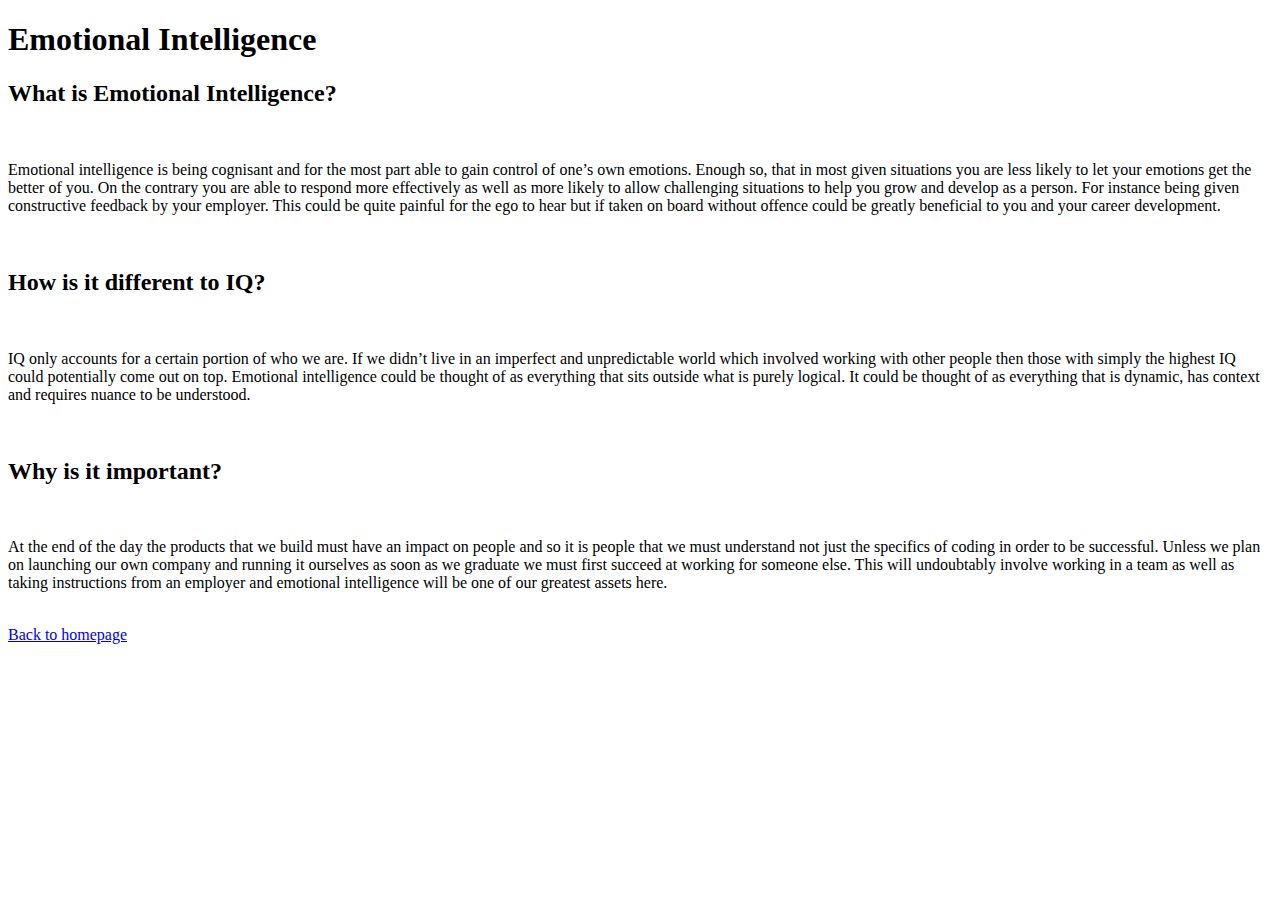
==== emotional-intelligence.html @ a1a64962 "Publish emotional intelligence blog post and add navigation from homepage" ====
<!DOCTYPE html>
<html lang="en">
  <head>
    <meta charset="UTF-8" />
    <meta http-equiv="X-UA-Compatible" content="IE=edge" />
    <meta name="viewport" content="width=device-width, initial-scale=1.0" />
    <link rel="stylesheet" href="/Bryden-Gunn.github.io/html-css.css" />
    <title>Emotional Intelligence</title>
  </head>
  <body>
    <h1>Emotional Intelligence</h1>
    <h2>What is Emotional Intelligence?</h2>
    <br />
    <p>
      Emotional intelligence is being cognisant and for the most part able to
      gain control of one’s own emotions. Enough so, that in most given
      situations you are less likely to let your emotions get the better of you.
      On the contrary you are able to respond more effectively as well as more
      likely to allow challenging situations to help you grow and develop as a
      person. For instance being given constructive feedback by your employer.
      This could be quite painful for the ego to hear but if taken on board
      without offence could be greatly beneficial to you and your career
      development.
    </p>
    <br />
    <h2>How is it different to IQ?</h2>
    <br />
    <p>
      IQ only accounts for a certain portion of who we are. If we didn’t live in
      an imperfect and unpredictable world which involved working with other
      people then those with simply the highest IQ could potentially come out on
      top. Emotional intelligence could be thought of as everything that sits
      outside what is purely logical. It could be thought of as everything that
      is dynamic, has context and requires nuance to be understood.
    </p>
    <br />
    <h2>Why is it important?</h2>
    <br />
    <p>
      At the end of the day the products that we build must have an impact on
      people and so it is people that we must understand not just the specifics
      of coding in order to be successful. Unless we plan on launching our own
      company and running it ourselves as soon as we graduate we must first
      succeed at working for someone else. This will undoubtably involve working
      in a team as well as taking instructions from an employer and emotional
      intelligence will be one of our greatest assets here.
    </p>
    <br />
    <div class="homepage-link"><a href="/index.html">Back to homepage</a></div>
  </body>
</html>
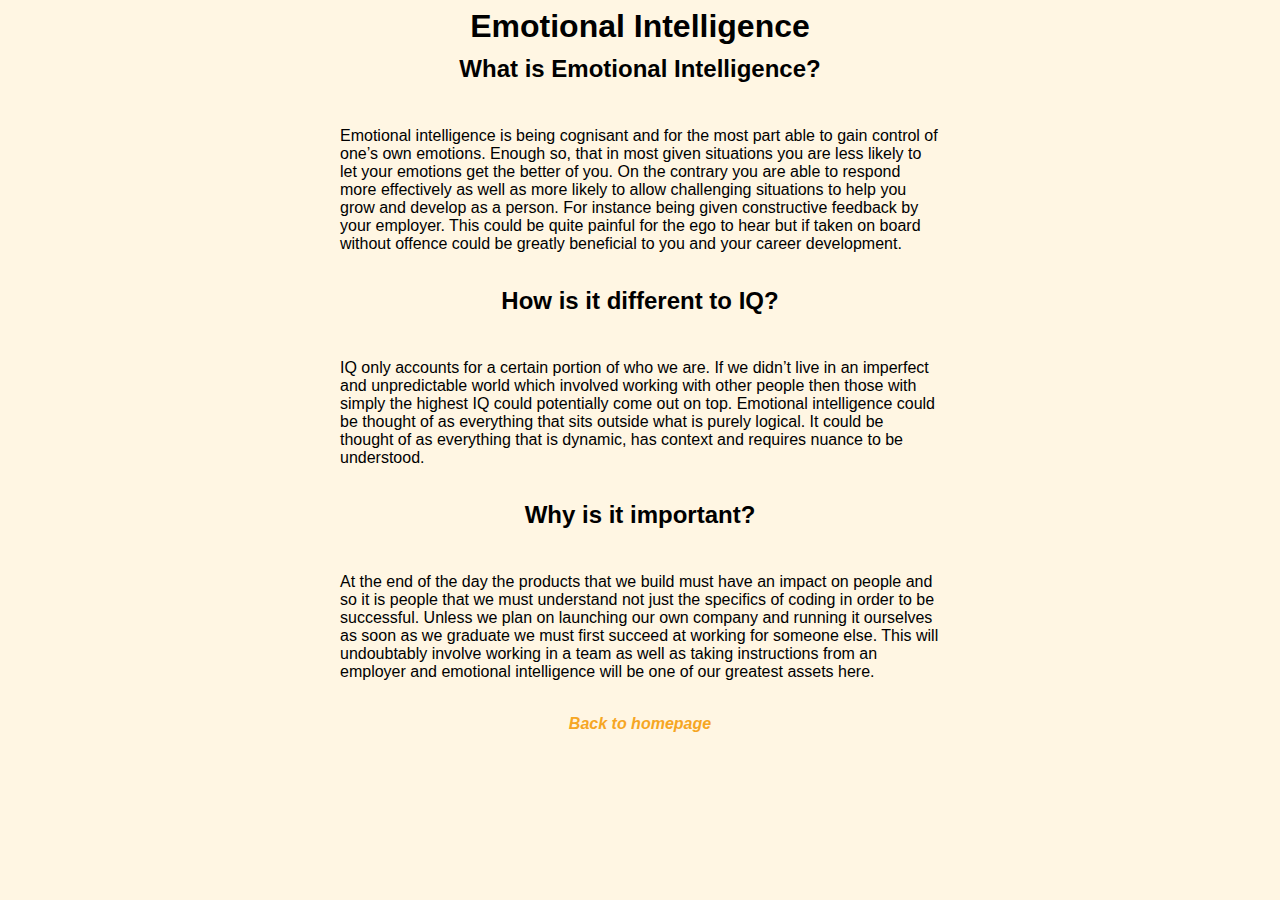
==== commit 09deca9f: "Fix navigation issue between homepage and blog post" ====
--- a/emotional-intelligence.html
+++ b/emotional-intelligence.html
@@ -4,7 +4,7 @@
     <meta charset="UTF-8" />
     <meta http-equiv="X-UA-Compatible" content="IE=edge" />
     <meta name="viewport" content="width=device-width, initial-scale=1.0" />
-    <link rel="stylesheet" href="/Bryden-Gunn.github.io/html-css.css" />
+    <link rel="stylesheet" href="/html-css.css" />
     <title>Emotional Intelligence</title>
   </head>
   <body>
--- a/html-css.css
+++ b/html-css.css
@@ -0,0 +1,104 @@
+body {
+  background-color: #fff6e3;
+  font-family: 'Montserrat', sans-serif;
+}
+
+h2,
+h1,
+h3,
+h4 {
+  margin: auto auto 10px auto;
+  display: block;
+  text-align: center;
+  max-width: 600px;
+}
+
+p {
+  max-width: 600px;
+  margin-left: auto;
+  margin-right: auto;
+}
+
+img {
+  margin-left: auto;
+  margin-right: auto;
+  margin-top: 40px;
+  margin-bottom: 40px;
+  display: block;
+  height: 500px;
+}
+
+a {
+  text-decoration: none;
+  color: #f6a623;
+  font-style: italic;
+  font-weight: 800;
+}
+
+.homepage-link {
+  width: fit-content;
+  margin: auto;
+}
+
+#trademe1 {
+  height: 150px;
+}
+
+#trademe-watchlist {
+  display: flex;
+  justify-content: space-around;
+  max-width: 800px;
+  margin: auto;
+}
+
+#trademe2 {
+  height: 250px;
+}
+
+#trademe3 {
+  height: 250px;
+}
+
+#cards {
+  height: 200px;
+}
+
+#toy-train {
+  height: 200px;
+}
+
+#loop-example {
+  height: 300px;
+}
+
+#dom-manipulation {
+  height: 250px;
+}
+
+#fruits-array1 {
+  height: 175px;
+}
+
+#object-example {
+  height: 200px;
+}
+
+#object-example2 {
+  height: 300px;
+}
+
+#array-access-example {
+  height: 175px;
+}
+
+#object-access-example {
+  height: 300px;
+}
+
+#function-example {
+  height: 250px;
+}
+
+#change-function-example {
+  height: 250px;
+}
